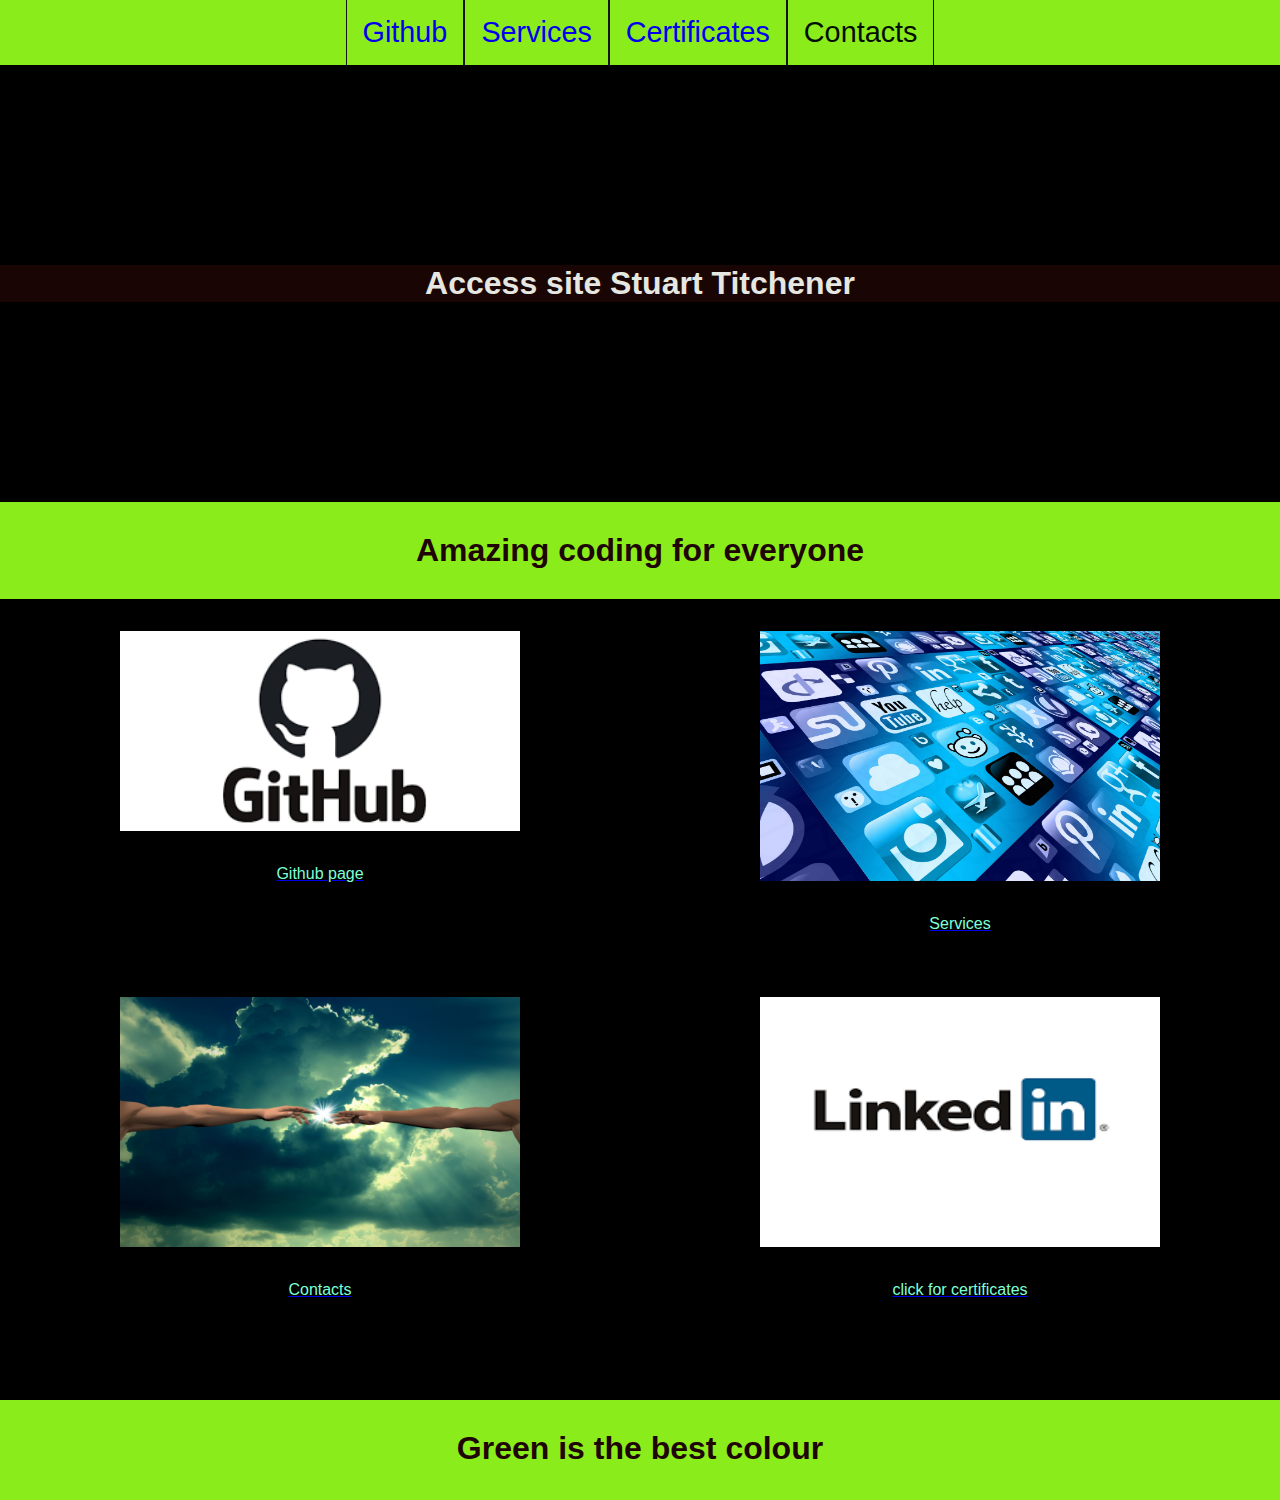
==== index.html @ 368565a1 "Update index.html" ====
<!DOCTYPE html>
<html>
<head>
    <title>Stuart Titchener Web developer </title>
    <meta charset="UTF-8">
    <meta name = "discription" content="this is what google will show">
    <meta name = "viewport" content="width=device-width, initial-scale=1">
    <link rel="icon" href="unikittyicon.ico">
    <link rel="stylesheet" href="style.css">

</head>
<body>
    <div id="page-container">
        <div id="content-wrap">
            <div class="nav">
                <ul>
                    <a   
                            href="https://github.com/stuart4404"
                            target="_blank"
                            rel="noreferrer"
                            >
                    <li>Github</li>
                    </a>
                    <a
                            href="https://stuart4404.github.io/stuart4404-webpagecvpage2/"
                            target="_blank"
                            rel="noreferrer"
                            >
                    <li>Services</li>
                    </a>
                    <!--link cert to be inserted here-->
                    <a   
                            href="https://www.linkedin.com/in/StuartTitchener4404/"
                            target="_blank"
                            rel="noreferrer"
                            >
                    <li>Certificates</li>
                    </a>
                    <a
                            href="https://stuart4404.github.io/CVpage3/"
                            target="_blank"
                            rel="noreferrer"
                            >
                    </a>
                    <li>Contacts</li>
                </ul>
            </div>
            
            <div class="wrapper">
                <div class="image-area">
                <h1>
                    <div class="image-text center-container">Access site Stuart Titchener</div>
                </h1>              
                </div>
            </div>        
            <h2>
                <div class = "intro-text center-container">Amazing coding for everyone</div>
            </h2>
                <div class ="services center-container">
                    <div class = "single-service">
                        <!--github link-->
                        <a   
                            href="https://github.com/stuart4404"
                            target="_blank"
                            rel="noreferrer"
                            >
                            
                        <img class="picsize"
                            src= "Images/github.png"/>
                        <p>
                            Github page
                        </p>
                        </a>
                    </div>
                    <div class = "single-service">
                        <!--services link-->
                        <a
                        href="https://stuart4404.github.io/stuart4404-webpagecvpage2/"
                        target="_blank"
                        rel="noreferrer"
                        >
                        
                        <img class = "picsize"
                            src= "Images/mobile-phone-1087845.jpg"/>
                        <p>
                            Services
                        </p>
                        </a>
                    </div><div class = "single-service">
                        <!--contacts link-->
                        <a
                        href="https://stuart4404.github.io/CVpage3/"
                        target="_blank"
                        rel="noreferrer"
                        >
                        
                        <img class="picsize"
                            src= "Images/creation-1906289.jpg"/>
                        <p>
                            Contacts
                        </p>
                        </a>
                    </div><div class = "single-service">
                        <!--linkedin link-->
                        <a   
                            href="https://www.linkedin.com/in/StuartTitchener4404/"
                            target="_blank"
                            rel="noreferrer"
                        >
                        <img class="picsize"
                             src= "Images/linkedin.png"/>
                        <p>
                            click for certificates
                        </p>
                        </a>
                    </div>
                </div>           
        </div>
        <footer>
        <h1>
            <div 
            
            class = "intro-text center-container" id= "footbar">Green is the best colour</div>
        </h1>
        </footer>
    </div>

</body>
</html>
---- style.css ----
* { margin: 0;}

#page-container {
    position: relative;
    min-height: 1500px;

}

#content-wrap {
    padding-bottom: 2.5rem;
}

#footbar {

    position:absolute;
    bottom: 0;
    width: 100%;
    height: 2.5rem;
}

body{
    background-color: black;
    color : white;
    font-size: 16px;
    font-family: Arial, Helvetica, sans-serif;
    padding: 0px;
    margin: 0px;
}

.nav{
    background-color: rgb(139, 236, 27);
    color:rgb(2, 14, 2);
    font-size: 32px;
    
    

}

.nav ul {

    margin:0px;
    padding: 0px;
    list-style-type: none;
    font-size: 0px;
}

.nav ul li {
    padding: 16px;
    text-align: center;
    font-size: 1.8rem;
    border-bottom: 2px solid rgb(36, 117, 3);
    transition: background-color 1s;
}

.nav ul li:hover {
    background-color: rgb(236, 235, 222);
    color: black
}

.image-area {
    background-image:url("images/IMG_0168-720x503.jpg");
    background-position: center center;
    background-size: cover;
    padding-top: 200px;
    padding-bottom: 200px;
}
.centered-container {
    max-width: 1020px;
    margin: 0px auto;
    padding: 0px 16px;
}

.image-text {
    text-align: center;
    background-color: rgb(26, 5, 5);
    color:rgb(229, 231, 224);
    font-size: 20;

}
    

.intro-text {
    background-color: rgb(139, 236, 27);
    color: rgb(32, 5, 5);
    font-size: 2rem;
    text-align: center;
    padding-bottom: 30px;
    padding-top: 30px;
}

.single-service {
    text-align: center;
    margin-bottom: 32px;
    margin-top: 32px;
}

.picsize{
max-height: 250px;
max-width: 400px;
width:100%;
height:100%;
}

.single-service p {
    padding: 0px 16px;
    margin-top: 30px;
    color:aquamarine;
}




@media screen and (min-width: 728px){
    .nav ul {
        text-align: center;
    }

    .nav ul li {
        display: inline-block;
        border-bottom: 0px;
        border-left: 1px solid rgb(19, 20, 19);
        border-right: 1px solid rgb(19, 20, 19);
        

    }

    .single-service {
        width: 50%;
        float: left;
    }
}
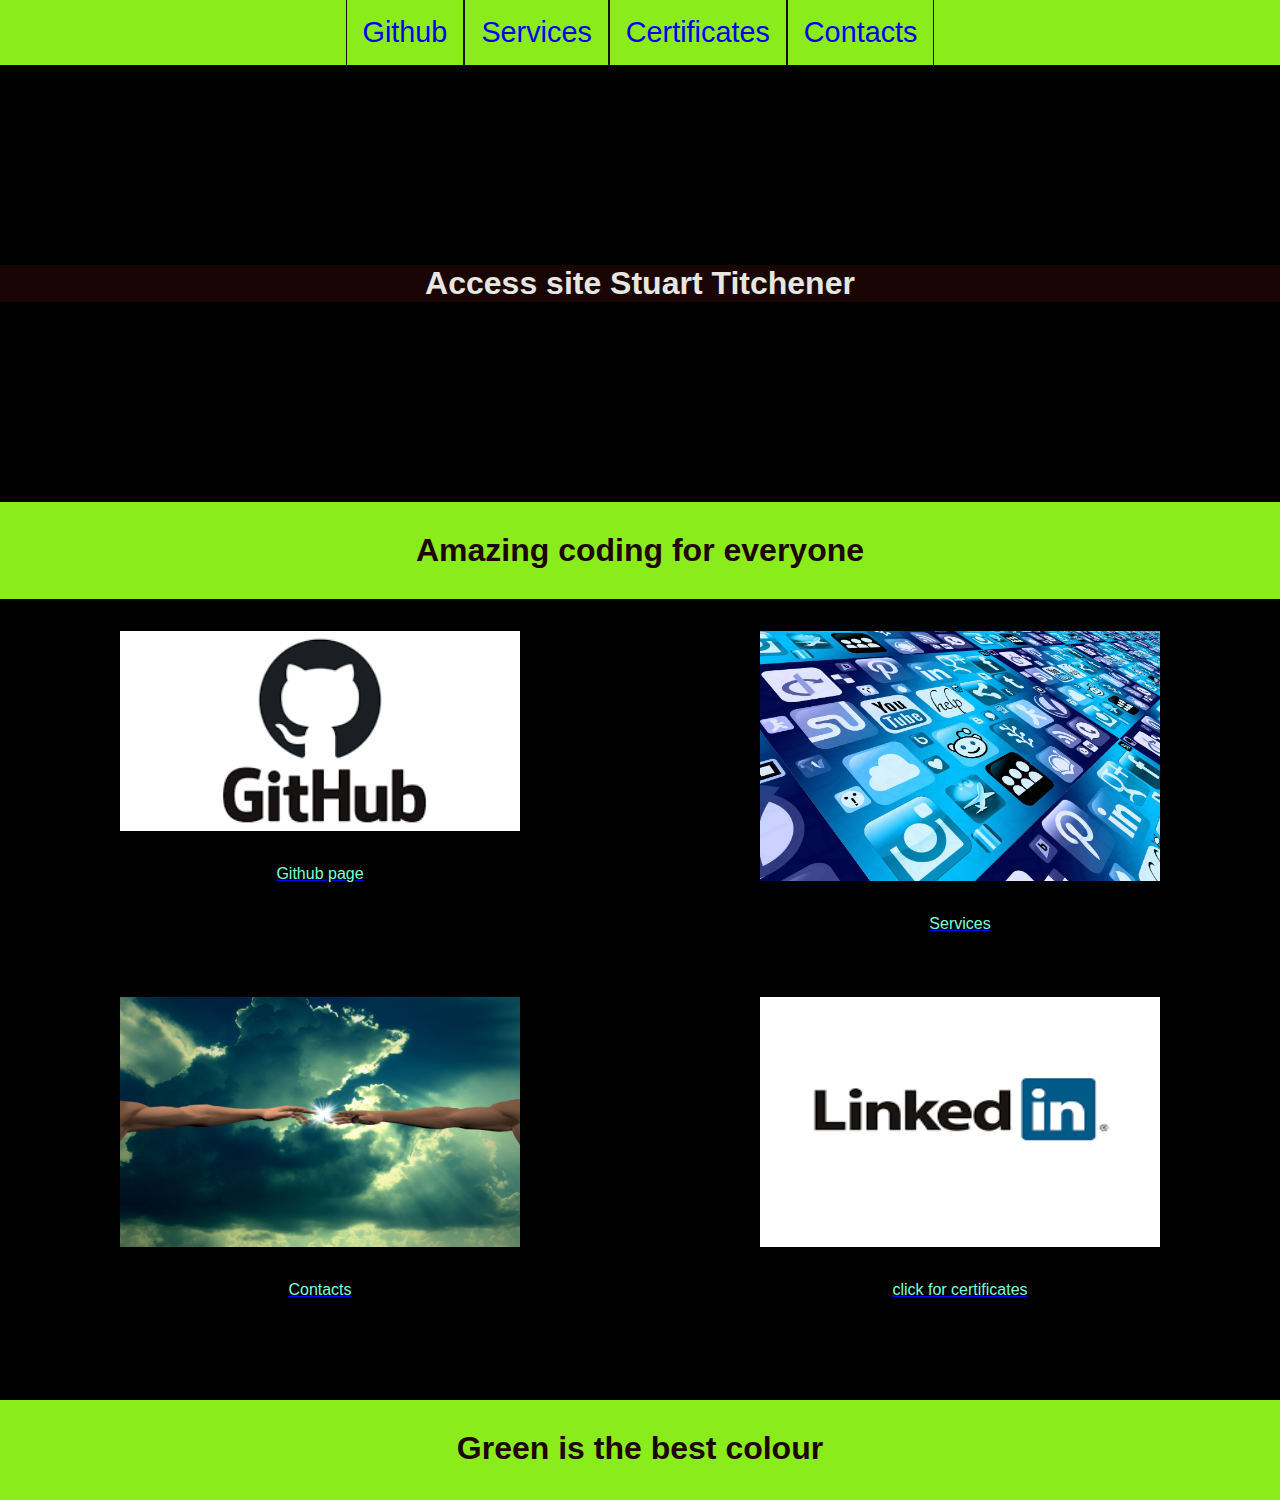
==== commit f974fd1e: "Update index.html" ====
--- a/index.html
+++ b/index.html
@@ -41,8 +41,9 @@
                             target="_blank"
                             rel="noreferrer"
                             >
+                    
+                    <li>Contacts</li>
                     </a>
-                    <li>Contacts</li>
                 </ul>
             </div>
             
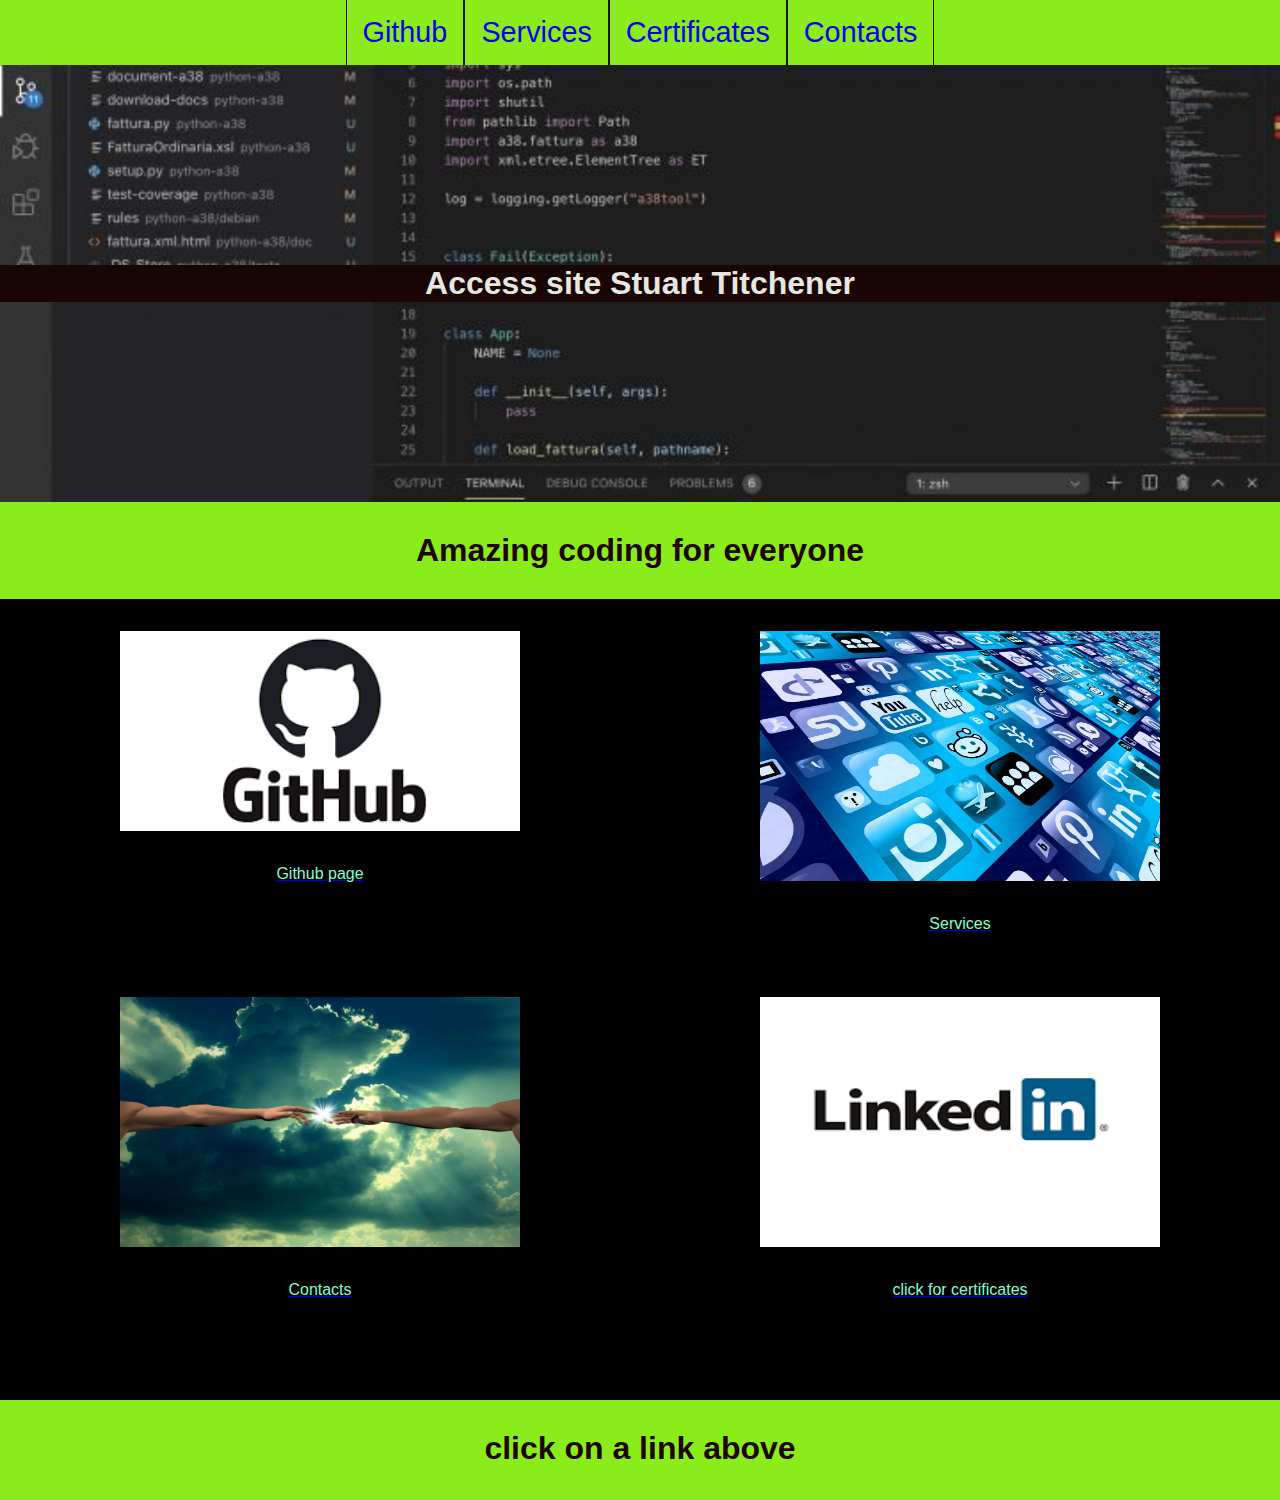
==== commit 603ee2e3: "Update index.html" ====
--- a/index.html
+++ b/index.html
@@ -121,7 +121,7 @@
         <h1>
             <div 
             
-            class = "intro-text center-container" id= "footbar">Green is the best colour</div>
+            class = "intro-text center-container" id= "footbar">click on a link above</div>
         </h1>
         </footer>
     </div>
--- a/style.css
+++ b/style.css
@@ -58,11 +58,12 @@
 }
 
 .image-area {
-    background-image:url("images/IMG_0168-720x503.jpg");
+    background-image:url("Images/IMG_0168-720x503.jpg");
     background-position: center center;
     background-size: cover;
     padding-top: 200px;
     padding-bottom: 200px;
+    width: 100%;
 }
 .centered-container {
     max-width: 1020px;
@@ -88,6 +89,11 @@
     padding-top: 30px;
 }
 
+.intro-text:hover {
+    background-color: black;
+    color:rgb(255, 255, 255);
+}
+
 .single-service {
     text-align: center;
     margin-bottom: 32px;
@@ -105,6 +111,22 @@
     padding: 0px 16px;
     margin-top: 30px;
     color:aquamarine;
+}
+
+#button{
+    width: 300px;
+    height: 50px;
+    border-width: 4px;
+    border-radius: 35px;
+    font-size: 25px;
+    font-weight: bold;
+    color: cyan ;
+    cursor: pointer;
+}
+
+#button :active{
+    font-size: 23px;
+    
 }
 
 
@@ -129,6 +151,14 @@
         float: left;
     }
 }
+
+.image-area {
+    background-image:url("Images/IMG_0168-720x503.jpg");
+    background-position: center center;
+    background-size: cover;
+    padding-top:200px;
+    padding-bottom: 200px;
+    width: 100%;
       
 
 
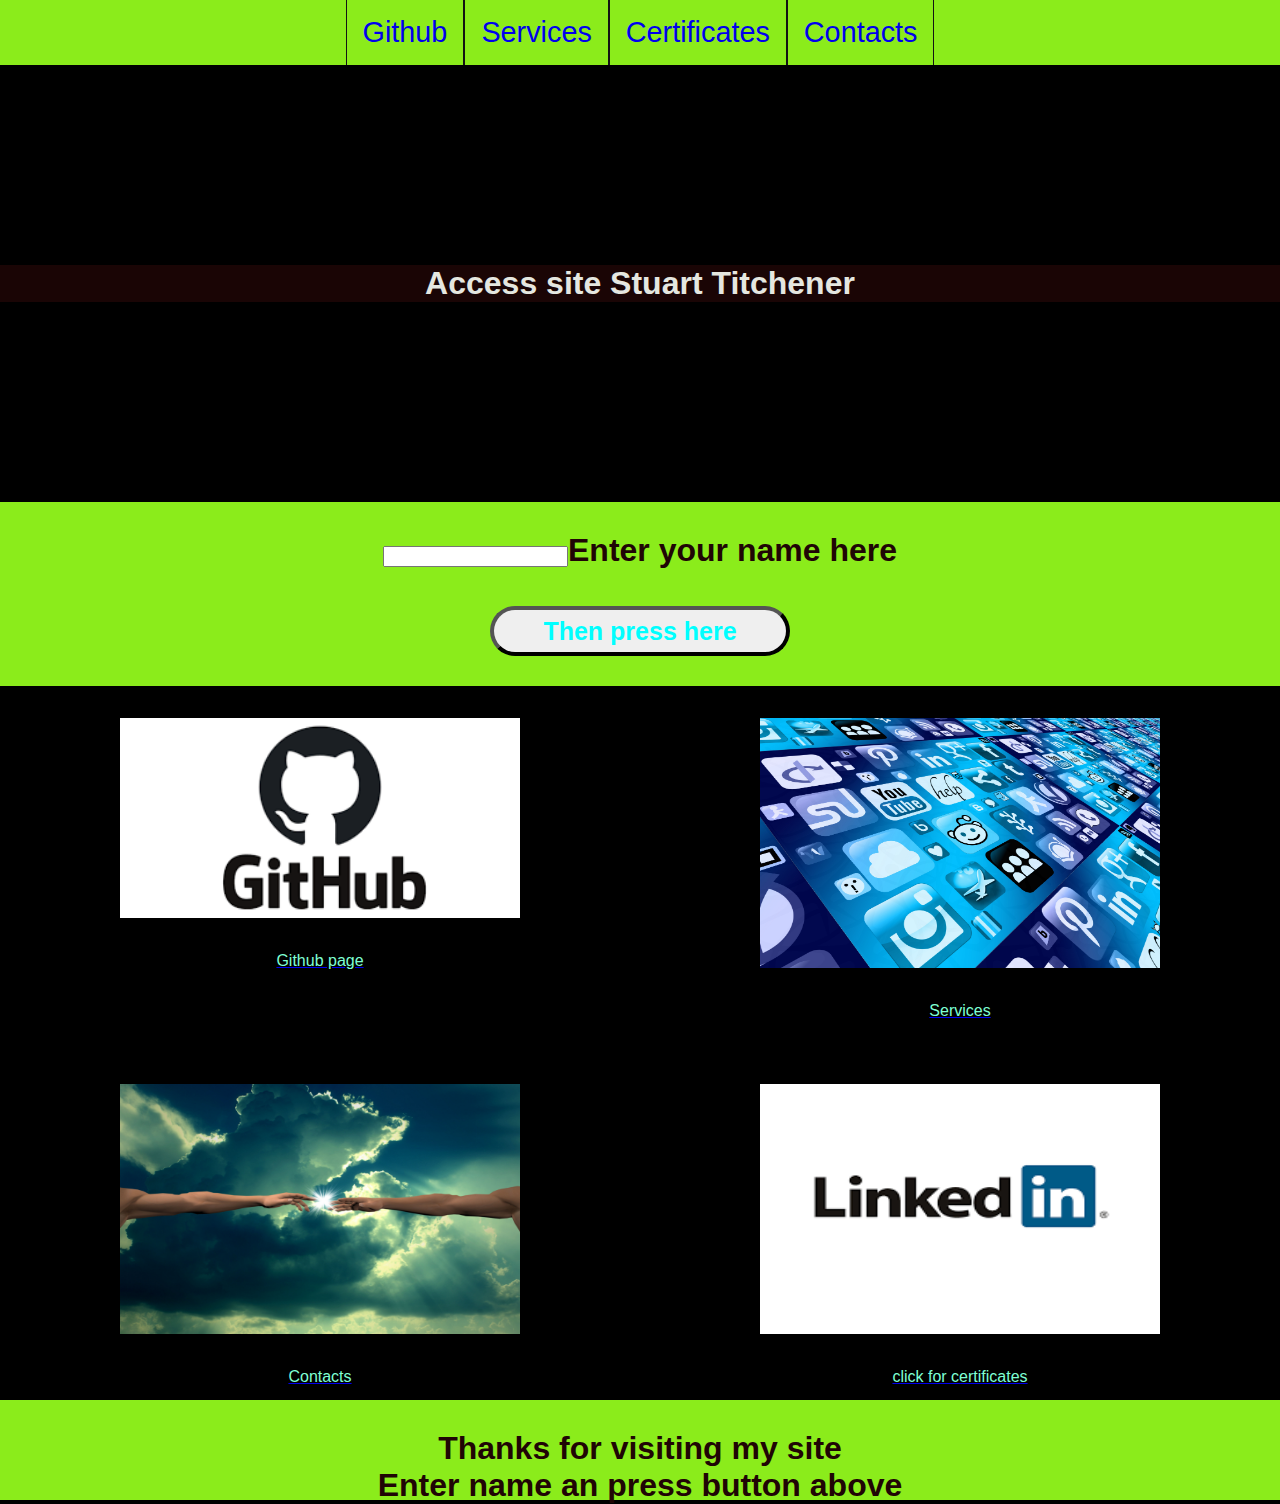
==== commit f57ec655: "Add files via upload" ====
--- a/index.html
+++ b/index.html
@@ -41,7 +41,6 @@
                             target="_blank"
                             rel="noreferrer"
                             >
-                    
                     <li>Contacts</li>
                     </a>
                 </ul>
@@ -55,7 +54,15 @@
                 </div>
             </div>        
             <h2>
-                <div class = "intro-text center-container">Amazing coding for everyone</div>
+                <div class = "intro-text center-container">
+                    <input type="text" id="input">Enter your name here
+                    <br>
+                    <br>
+                    <button id="button">
+                        Then press here
+                    </button>    
+                
+                </div>
             </h2>
                 <div class ="services center-container">
                     <div class = "single-service">
@@ -121,10 +128,14 @@
         <h1>
             <div 
             
-            class = "intro-text center-container" id= "footbar">click on a link above</div>
+            class = "intro-text center-container" id= "footbar">
+            <p> Thanks for visiting my site</p>
+            <p id="output"> Enter name an press button above</p>
+        <script src = "java button for html.js"></script>
+        </div>
         </h1>
         </footer>
     </div>
 
 </body>
-</html>
+</html>--- a/style.css
+++ b/style.css
@@ -58,7 +58,8 @@
 }
 
 .image-area {
-    background-image:url("Images/IMG_0168-720x503.jpg");
+
+    background-image:url("images/IMG_0168-720x503.jpg");
     background-position: center center;
     background-size: cover;
     padding-top: 200px;
@@ -89,15 +90,13 @@
     padding-top: 30px;
 }
 
-.intro-text:hover {
-    background-color: black;
-    color:rgb(255, 255, 255);
-}
+
 
 .single-service {
     text-align: center;
     margin-bottom: 32px;
     margin-top: 32px;
+    
 }
 
 .picsize{
@@ -152,13 +151,6 @@
     }
 }
 
-.image-area {
-    background-image:url("Images/IMG_0168-720x503.jpg");
-    background-position: center center;
-    background-size: cover;
-    padding-top:200px;
-    padding-bottom: 200px;
-    width: 100%;
-      
 
 
+
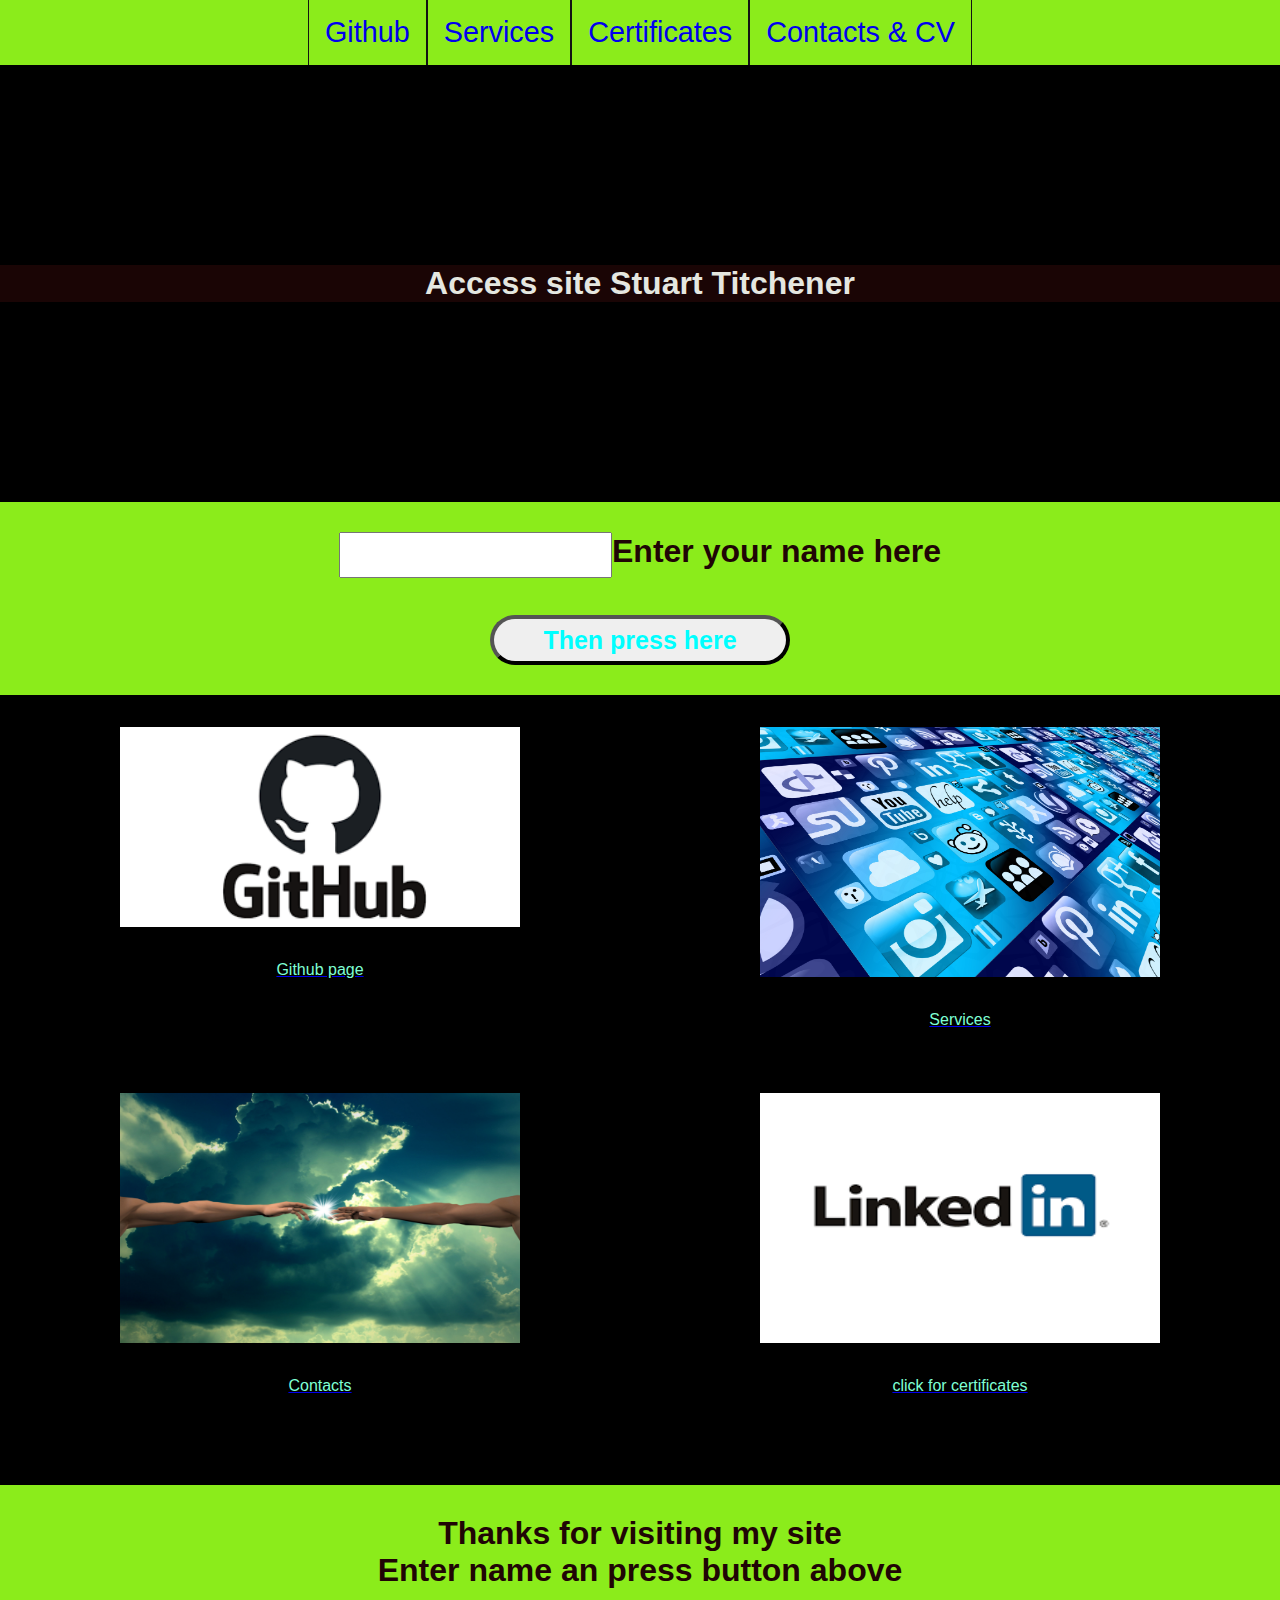
==== commit 93fc4548: "Add files via upload" ====
--- a/index.html
+++ b/index.html
@@ -41,7 +41,7 @@
                             target="_blank"
                             rel="noreferrer"
                             >
-                    <li>Contacts</li>
+                    <li>Contacts & CV</li>
                     </a>
                 </ul>
             </div>
@@ -58,9 +58,12 @@
                     <input type="text" id="input">Enter your name here
                     <br>
                     <br>
-                    <button id="button">
-                        Then press here
-                    </button>    
+                    <a href="#footbar">
+                        <button id="button">
+                            
+                            Then press here
+                        </button>    
+                    </a>
                 
                 </div>
             </h2>
--- a/style.css
+++ b/style.css
@@ -1,4 +1,13 @@
     * { margin: 0;}
+*{scroll-behavior: smooth;
+    overflow-y: visible}
+    
+
+
+#input {
+    height: 40px;
+    font-size: 20px;
+}
 
 #page-container {
     position: relative;
@@ -7,7 +16,7 @@
 }
 
 #content-wrap {
-    padding-bottom: 2.5rem;
+    padding-bottom: 10rem;
 }
 
 #footbar {
@@ -15,7 +24,8 @@
     position:absolute;
     bottom: 0;
     width: 100%;
-    height: 2.5rem;
+    height: 10rem;
+    
 }
 
 body{
@@ -99,6 +109,11 @@
     
 }
 
+.services
+{
+    min-height: 1400px;
+}
+
 .picsize{
 max-height: 250px;
 max-width: 400px;
@@ -132,6 +147,7 @@
 
 
 @media screen and (min-width: 728px){
+
     .nav ul {
         text-align: center;
     }
@@ -141,14 +157,18 @@
         border-bottom: 0px;
         border-left: 1px solid rgb(19, 20, 19);
         border-right: 1px solid rgb(19, 20, 19);
-        
-
-    }
+        }
 
     .single-service {
         width: 50%;
         float: left;
     }
+
+    .services{
+        min-height: 850px;
+    }
+
+  
 }
 
 
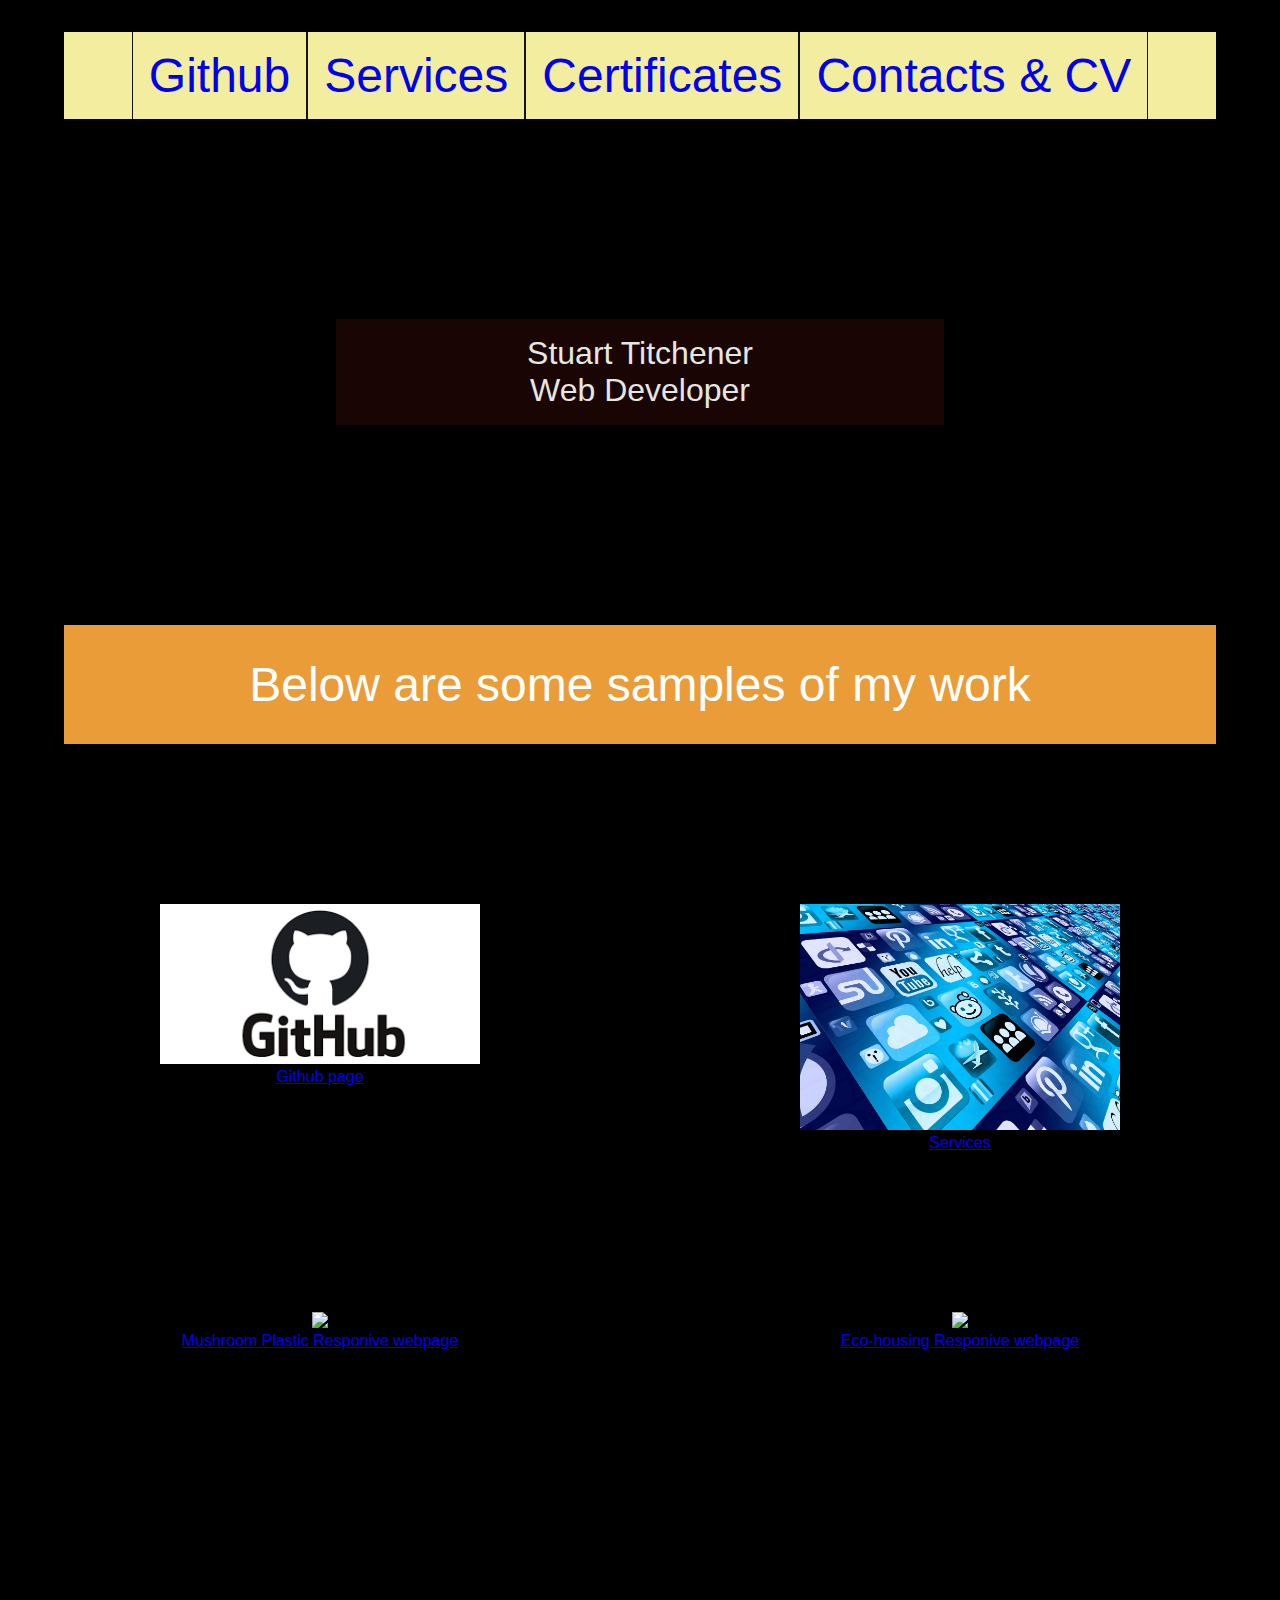
==== commit 728db449: "Add files via upload" ====
--- a/index.html
+++ b/index.html
@@ -1,144 +1,140 @@
 <!DOCTYPE html>
-<html>
+<html lang="en">
 <head>
-    <title>Stuart Titchener Web developer </title>
     <meta charset="UTF-8">
-    <meta name = "discription" content="this is what google will show">
-    <meta name = "viewport" content="width=device-width, initial-scale=1">
+    <meta http-equiv="X-UA-Compatible" content="IE=edge">
+    <meta name="viewport" content="width=device-width, initial-scale=1.0">
+    <title>Stuart Titchener</title>
+    <link rel="stylesheet" href="style.css">
+    
     <link rel="icon" href="unikittyicon.ico">
-    <link rel="stylesheet" href="style.css">
-
 </head>
 <body>
     <div id="page-container">
-        <div id="content-wrap">
-            <div class="nav">
-                <ul>
-                    <a   
-                            href="https://github.com/stuart4404"
-                            target="_blank"
-                            rel="noreferrer"
-                            >
-                    <li>Github</li>
-                    </a>
-                    <a
-                            href="https://stuart4404.github.io/stuart4404-webpagecvpage2/"
-                            target="_blank"
-                            rel="noreferrer"
-                            >
+        <div class="nav">
+            <ul>
+                <a   
+                    href="https://github.com/stuart4404"
+                    target="_blank"
+                    rel="noreferrer"
+                    >
+                <li>Github</li>
+                </a>
+                <a
+                    href="https://stuart4404.github.io/stuart4404-webpagecvpage2/"
+                    target="_blank"
+                    rel="noreferrer"
+                    >
                     <li>Services</li>
                     </a>
-                    <!--link cert to be inserted here-->
-                    <a   
-                            href="https://www.linkedin.com/in/StuartTitchener4404/"
-                            target="_blank"
-                            rel="noreferrer"
-                            >
+                <a   
+                    href="https://www.linkedin.com/in/StuartTitchener4404/"
+                    target="_blank"
+                    rel="noreferrer"
+                    >
                     <li>Certificates</li>
-                    </a>
-                    <a
-                            href="https://stuart4404.github.io/CVpage3/"
-                            target="_blank"
-                            rel="noreferrer"
-                            >
+            
+                </a>
+                <a
+                    href="https://stuart4404.github.io/CVpage3/"
+                    target="_blank"
+                    rel="noreferrer"
+                    >
                     <li>Contacts & CV</li>
-                    </a>
-                </ul>
-            </div>
+                </a>
+            </ul>
+        </div>
+    </div>    
+                    
+        
+    <!-- this area has the image and name -->
+ 
+    <div class="image-area">
+        <div class="textstrip">Stuart Titchener<br>Web Developer</div>
+    </div>
+    
+                        
+    <!-- the bit between the image and boxes -->
+    <div class="center-container">
+        <div class = "intro-text">Below are some samples of my work</div>
+    </div>
+    
+        
+    <div class ="center-container">
+        <div class = "single-service">
+            <!--github link-->
+            <a   
+            href="https://github.com/stuart4404"
+            target="_blank"
+            rel="noreferrer"
+            >
             
-            <div class="wrapper">
-                <div class="image-area">
-                <h1>
-                    <div class="image-text center-container">Access site Stuart Titchener</div>
-                </h1>              
-                </div>
-            </div>        
-            <h2>
-                <div class = "intro-text center-container">
-                    <input type="text" id="input">Enter your name here
-                    <br>
-                    <br>
-                    <a href="#footbar">
-                        <button id="button">
-                            
-                            Then press here
-                        </button>    
-                    </a>
-                
-                </div>
-            </h2>
-                <div class ="services center-container">
-                    <div class = "single-service">
-                        <!--github link-->
-                        <a   
-                            href="https://github.com/stuart4404"
-                            target="_blank"
-                            rel="noreferrer"
-                            >
-                            
-                        <img class="picsize"
-                            src= "Images/github.png"/>
-                        <p>
-                            Github page
-                        </p>
-                        </a>
-                    </div>
-                    <div class = "single-service">
-                        <!--services link-->
-                        <a
-                        href="https://stuart4404.github.io/stuart4404-webpagecvpage2/"
-                        target="_blank"
-                        rel="noreferrer"
-                        >
-                        
-                        <img class = "picsize"
-                            src= "Images/mobile-phone-1087845.jpg"/>
-                        <p>
-                            Services
-                        </p>
-                        </a>
-                    </div><div class = "single-service">
-                        <!--contacts link-->
-                        <a
-                        href="https://stuart4404.github.io/CVpage3/"
-                        target="_blank"
-                        rel="noreferrer"
-                        >
-                        
-                        <img class="picsize"
-                            src= "Images/creation-1906289.jpg"/>
-                        <p>
-                            Contacts
-                        </p>
-                        </a>
-                    </div><div class = "single-service">
-                        <!--linkedin link-->
-                        <a   
-                            href="https://www.linkedin.com/in/StuartTitchener4404/"
-                            target="_blank"
-                            rel="noreferrer"
-                        >
-                        <img class="picsize"
-                             src= "Images/linkedin.png"/>
-                        <p>
-                            click for certificates
-                        </p>
-                        </a>
-                    </div>
-                </div>           
+                <img class="picsize"
+                src= "Images/github.png"/>
+                <p>
+                    Github page
+                </p>
+            </a>
         </div>
-        <footer>
-        <h1>
-            <div 
+       
+        
+    
+
+        <div class = "single-service">
+            <a
+            href="https://stuart4404.github.io/stuart4404-webpagecvpage2/"
+            target="_blank"
+            rel="noreferrer"
+            >
             
-            class = "intro-text center-container" id= "footbar">
-            <p> Thanks for visiting my site</p>
-            <p id="output"> Enter name an press button above</p>
-        <script src = "java button for html.js"></script>
+                <img class = "picsize"
+                src= "Images/mobile-phone-1087845.jpg"/>
+                <p>
+                    Services
+                </p>
+            </a>
         </div>
-        </h1>
-        </footer>
-    </div>
+
+        <div class = "single-service">
+            <!--contacts link-->
+            <a
+            href="https://stuart4404.github.io/Mushroom-page/"
+            target="_blank"
+            rel="noreferrer"
+            >
+            
+            <img class="picsize"
+            src= "Images/mush-plastic.jpg"/>
+            <p>
+                Mushroom Plastic
+                Responive webpage
+            </p>
+            </a>
+        </div>
+        <div class = "single-service">
+            <a   
+            href="https://stuart4404.github.io/eco-housing/"
+            target="_blank"
+            rel="noreferrer"
+            >
+            <img class="picsize"
+            src= "Images/Straw.jpg"/>
+            <p>
+                Eco-housing
+                Responive webpage
+            </p>
+        </a>
+        </div>
+    </div>           
+
+
+      
+            
+    
+    <div class ="footbar">bottom</div>
+     
+  
+</div>
 
 </body>
-</html>+</html>
--- a/style.css
+++ b/style.css
@@ -1,53 +1,43 @@
-    * { margin: 0;}
+* {
+    margin: 0;
+    box-sizing: border-box;
+}
 *{scroll-behavior: smooth;
     overflow-y: visible}
+
+*
     
 
 
-#input {
-    height: 40px;
-    font-size: 20px;
-}
-
+    
 #page-container {
     position: relative;
-    min-height: 1500px;
+}
+    
 
-}
-
-#content-wrap {
-    padding-bottom: 10rem;
-}
-
-#footbar {
-
-    position:absolute;
-    bottom: 0;
-    width: 100%;
-    height: 10rem;
     
-}
 
 body{
     background-color: black;
     color : white;
     font-size: 16px;
-    font-family: Arial, Helvetica, sans-serif;
+    font-family:'Gill Sans', 'Gill Sans MT', Calibri, 'Trebuchet MS', sans-serif;
     padding: 0px;
     margin: 0px;
+    width:100%;
 }
 
 .nav{
-    background-color: rgb(139, 236, 27);
+    background-color: rgb(243, 237, 159);
     color:rgb(2, 14, 2);
     font-size: 32px;
     
     
-
+    
 }
 
 .nav ul {
-
+    
     margin:0px;
     padding: 0px;
     list-style-type: none;
@@ -68,7 +58,7 @@
 }
 
 .image-area {
-
+    
     background-image:url("images/IMG_0168-720x503.jpg");
     background-position: center center;
     background-size: cover;
@@ -77,100 +67,107 @@
     width: 100%;
 }
 .centered-container {
-    max-width: 1020px;
+    width: 100%;
     margin: 0px auto;
-    padding: 0px 16px;
+    padding: 2rem;
+    text-align: center;
 }
 
-.image-text {
+.textstrip {
+    margin: 0 auto;
     text-align: center;
+    width: 50%;
     background-color: rgb(26, 5, 5);
     color:rgb(229, 231, 224);
-    font-size: 20;
+    font-size: 2rem;
+    padding: 1rem;
+    box-sizing: unset;
+}
+    
+    
+.intro-text {
+    background-color: rgb(233, 156, 55);
+    color: rgb(255, 255, 255);
+    font-size: 2rem;
+    padding:2rem;
+    text-align: center;
+    width: 100%;
+    margin: 0 auto;
+}
+    
+    
+    
+.single-service {
+    margin-top: 10rem;
+    text-align: center;
+}
+
+    
+.picsize{
+   width: 50%;
+}
+
+.footbar{
+    background-color: rgb(233, 156, 55); 
+    color: aqua;
+    margin-top: 70rem;
 
 }
     
 
-.intro-text {
-    background-color: rgb(139, 236, 27);
-    color: rgb(32, 5, 5);
-    font-size: 2rem;
-    text-align: center;
-    padding-bottom: 30px;
-    padding-top: 30px;
-}
+    
+@media screen and (min-width: 728px){
+    
 
+    #page-container{
+        margin-top: 2rem;
+    }
+    .image-area{
+        width:90%;
+        margin: 0 auto;
+    }
+    
+    .nav{
+        width: 90%;
+        margin: 0 auto;
+    }
 
-
-.single-service {
-    text-align: center;
-    margin-bottom: 32px;
-    margin-top: 32px;
     
-}
-
-.services
-{
-    min-height: 1400px;
-}
-
-.picsize{
-max-height: 250px;
-max-width: 400px;
-width:100%;
-height:100%;
-}
-
-.single-service p {
-    padding: 0px 16px;
-    margin-top: 30px;
-    color:aquamarine;
-}
-
-#button{
-    width: 300px;
-    height: 50px;
-    border-width: 4px;
-    border-radius: 35px;
-    font-size: 25px;
-    font-weight: bold;
-    color: cyan ;
-    cursor: pointer;
-}
-
-#button :active{
-    font-size: 23px;
-    
-}
-
-
-
-
-@media screen and (min-width: 728px){
-
     .nav ul {
         text-align: center;
     }
-
+    
     .nav ul li {
         display: inline-block;
         border-bottom: 0px;
         border-left: 1px solid rgb(19, 20, 19);
         border-right: 1px solid rgb(19, 20, 19);
-        }
-
+        font-size: 3rem;
+    }
+    
     .single-service {
         width: 50%;
         float: left;
     }
-
+    
     .services{
         min-height: 850px;
     }
 
-  
-}
+    .intro-text{
+        width: 90%;
+        font-size: 3rem;
+    }
+
+    .footbar{
+        margin-top: 70rem;
+        width:90%;
+    }
+    
+    
+} 
 
 
 
 
+    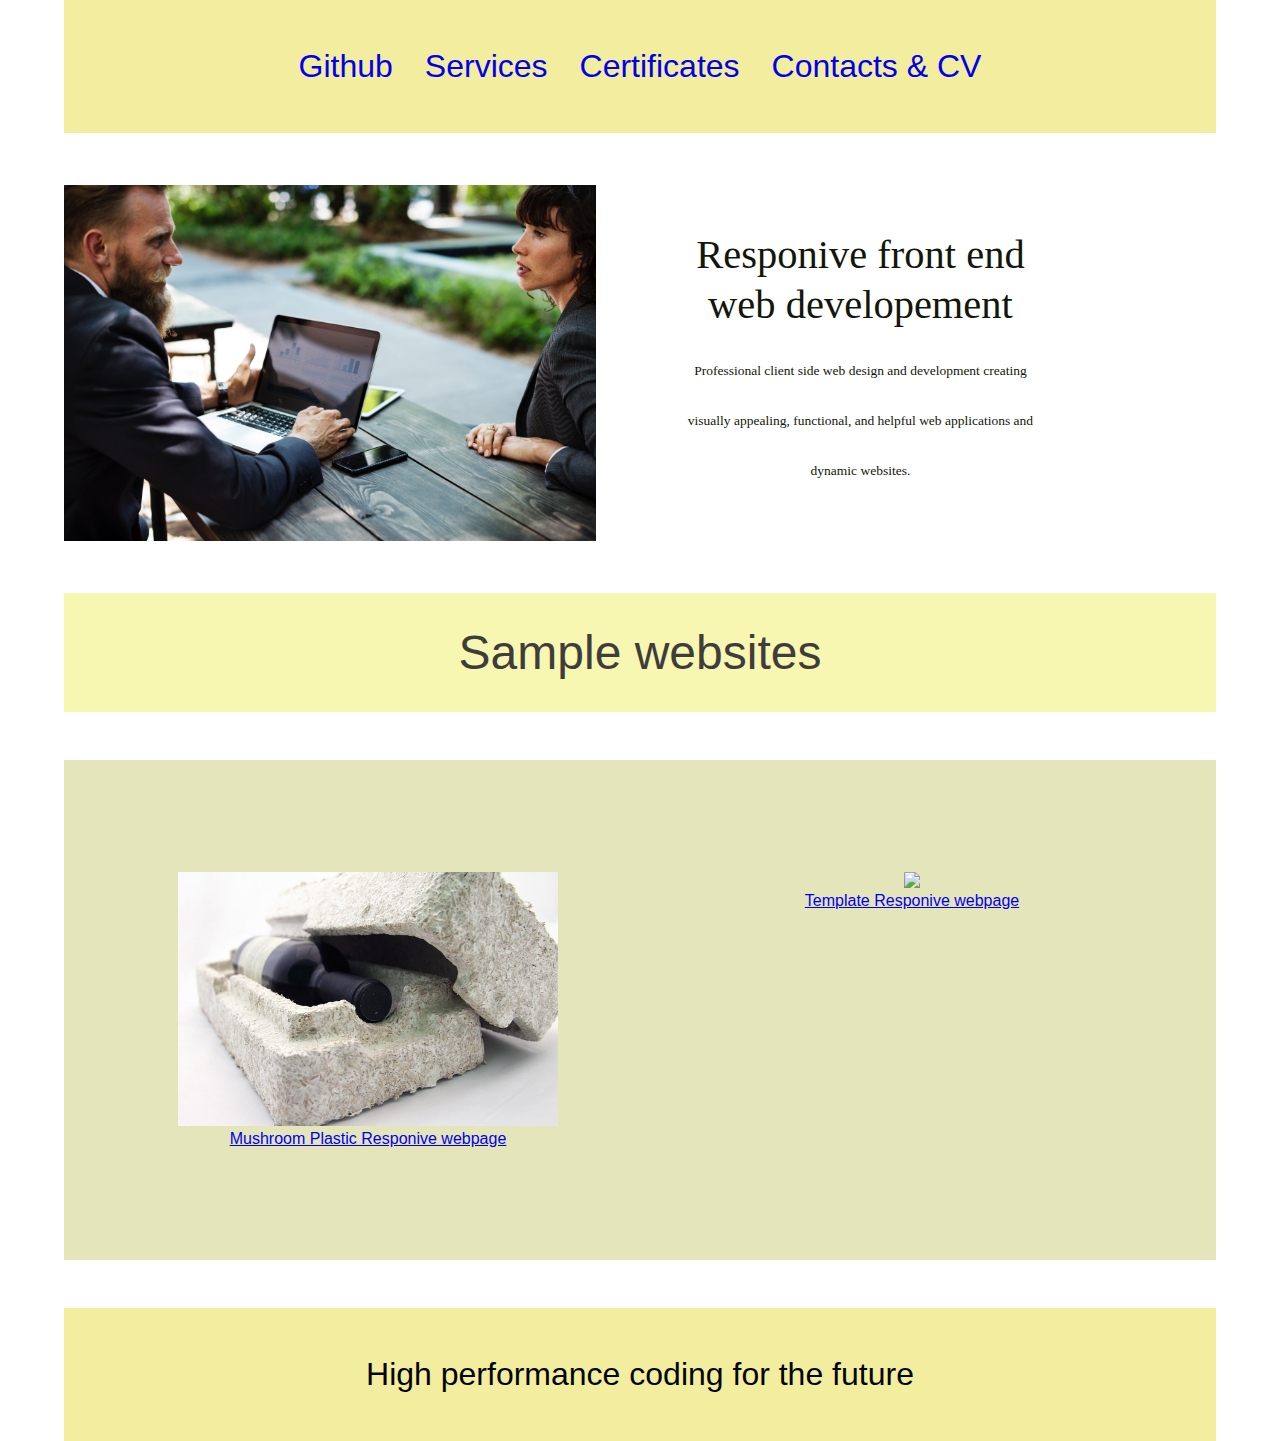
==== commit bf5c324f: "Add files via upload" ====
--- a/index.html
+++ b/index.html
@@ -10,97 +10,72 @@
     <link rel="icon" href="unikittyicon.ico">
 </head>
 <body>
-    <div id="page-container">
-        <div class="nav">
-            <ul>
-                <a   
+    
+    
+    <header>
+        <div class="nav-container">
+            <button class="nav-toggle" aria-label="open navigation">
+                <span class="hamburger"></span>
+            </button>
+            <nav class="nav">
+                <ul>
+                    <a   
                     href="https://github.com/stuart4404"
-                    target="_blank"
-                    rel="noreferrer"
                     >
-                <li>Github</li>
-                </a>
-                <a
+                    <li>Github</li>
+                    </a>
+                    <a
                     href="https://stuart4404.github.io/stuart4404-webpagecvpage2/"
-                    target="_blank"
-                    rel="noreferrer"
                     >
                     <li>Services</li>
                     </a>
-                <a   
+                    <a   
                     href="https://www.linkedin.com/in/StuartTitchener4404/"
-                    target="_blank"
-                    rel="noreferrer"
                     >
                     <li>Certificates</li>
-            
-                </a>
-                <a
+                    </a>
+                    <a
                     href="https://stuart4404.github.io/CVpage3/"
-                    target="_blank"
-                    rel="noreferrer"
                     >
                     <li>Contacts & CV</li>
-                </a>
-            </ul>
-        </div>
-    </div>    
-                    
-        
-    <!-- this area has the image and name -->
+                    </a>
+                </ul>                       
+            </nav>
+        </div>    
+    </header>
+            
+
+                
+
+
+<!-- this area has the image and name -->
  
     <div class="image-area">
-        <div class="textstrip">Stuart Titchener<br>Web Developer</div>
+        <div class="images-text">
+            <img class="tablet-img" src="Images/ipad-1721428.jpg" alt="">
+            <img class="people-img" src="Images/people-2568603.jpg" alt="">
+        </div>
+        <div class="textstrip">
+            <div class="textbox">
+                Responive front end web developement
+                <p>Professional client side web design and development creating visually appealing, functional, and helpful web applications and dynamic websites.</p>
+            </div>
+        
+            </div>
+                
     </div>
     
                         
     <!-- the bit between the image and boxes -->
-    <div class="center-container">
-        <div class = "intro-text">Below are some samples of my work</div>
-    </div>
+    <div class = "intro-text">Sample websites</div>
     
         
     <div class ="center-container">
-        <div class = "single-service">
-            <!--github link-->
-            <a   
-            href="https://github.com/stuart4404"
-            target="_blank"
-            rel="noreferrer"
-            >
-            
-                <img class="picsize"
-                src= "Images/github.png"/>
-                <p>
-                    Github page
-                </p>
-            </a>
-        </div>
-       
         
-    
-
-        <div class = "single-service">
-            <a
-            href="https://stuart4404.github.io/stuart4404-webpagecvpage2/"
-            target="_blank"
-            rel="noreferrer"
-            >
-            
-                <img class = "picsize"
-                src= "Images/mobile-phone-1087845.jpg"/>
-                <p>
-                    Services
-                </p>
-            </a>
-        </div>
-
         <div class = "single-service">
             <!--contacts link-->
             <a
             href="https://stuart4404.github.io/Mushroom-page/"
-            target="_blank"
-            rel="noreferrer"
             >
             
             <img class="picsize"
@@ -113,14 +88,12 @@
         </div>
         <div class = "single-service">
             <a   
-            href="https://stuart4404.github.io/eco-housing/"
-            target="_blank"
-            rel="noreferrer"
+            href="https://stuart4404.github.io/template-webpage/"
             >
             <img class="picsize"
-            src= "Images/Straw.jpg"/>
+            src= "Images/girl-5623231.jpg"/>
             <p>
-                Eco-housing
+                Template
                 Responive webpage
             </p>
         </a>
@@ -131,10 +104,14 @@
       
             
     
-    <div class ="footbar">bottom</div>
+    <div class ="footbar">
+        <div>
+            <img class="footman" src="Images/man-4749237.jpg" alt="man on computer">
+        </div>
+        <p>High performance coding for the future</p>
+    </div>
      
   
-</div>
-
+    <script src="main.js"></script>
 </body>
 </html>
--- a/style.css
+++ b/style.css
@@ -5,21 +5,8 @@
 *{scroll-behavior: smooth;
     overflow-y: visible}
 
-*
-    
-
-
-    
-#page-container {
-    position: relative;
-}
-    
-
-    
 
 body{
-    background-color: black;
-    color : white;
     font-size: 16px;
     font-family:'Gill Sans', 'Gill Sans MT', Calibri, 'Trebuchet MS', sans-serif;
     padding: 0px;
@@ -27,111 +14,212 @@
     width:100%;
 }
 
+img{
+    width: 100%;
+}
+
+.nav-container{
+    background-color: rgb(243, 237, 159);
+    padding: 2em;
+    width: 100%;
+    margin: 0 auto;
+}
+
+
 .nav{
     background-color: rgb(243, 237, 159);
     color:rgb(2, 14, 2);
-    font-size: 32px;
-    
-    
-    
-}
+    font-size: 2rem;    
+    visibility: hidden;
+    height: auto;
+    position: absolute;
+}
+
+.nav--visible {
+    visibility: visible;
+    height: auto;
+    position: relative;
+} 
 
 .nav ul {
-    
     margin:0px;
     padding: 0px;
     list-style-type: none;
     font-size: 0px;
 }
 
+
 .nav ul li {
     padding: 16px;
     text-align: center;
     font-size: 1.8rem;
-    border-bottom: 2px solid rgb(36, 117, 3);
+    /* border-bottom: 0.1rem solid rgb(39, 37, 35); */
     transition: background-color 1s;
 }
+
+.nav-toggle {
+    cursor: pointer;
+    border: 0;
+    width: 3em;
+    height: 3em;
+    padding: 0em;
+    border-radius: 50%;
+    background: #072A2D;
+    color: white;
+    transition: opacity 250ms ease;
+    
+    position: relative;
+    left: 0;
+}
+
+.nav-toggle:focus,
+.nav-toggle:hover {
+    opacity: .75;
+}
+
+.hamburger {
+    width: 50%;
+    position: relative;
+}
+
+.hamburger,
+.hamburger::before,
+.hamburger::after {
+    display: block;
+    margin: 0 auto;
+    height: 4px;
+    background: white;
+    border-radius: 5px;
+    /* box-shadow: 0 2px 5px red; */
+    transition: all 0.5s ease-in-out;
+}
+
+.hamburger::before,
+.hamburger::after {
+    content: '';
+    width: 100%;
+    position: absolute;
+}
+
+.hamburger::before {
+    transform: translateY(-6px);
+}
+
+.hamburger::after {
+    transform: translateY(6px);
+}
+
+.open .hamburger {
+    transform: translate(-50px);
+    background: transparent;
+    box-shadow: none;
+}
+
+.open .hamburger::before {
+    transform: rotate(45deg) translate(35px, -35px);
+}
+
+.open .hamburger::after {
+    transform: rotate(-45deg) translate(35px, 35px);
+}
+
 
 .nav ul li:hover {
     background-color: rgb(236, 235, 222);
     color: black
 }
 
-.image-area {
-    
-    background-image:url("images/IMG_0168-720x503.jpg");
-    background-position: center center;
-    background-size: cover;
-    padding-top: 200px;
-    padding-bottom: 200px;
-    width: 100%;
-}
-.centered-container {
-    width: 100%;
+
+
+.image-area {    
+    display: block;
+    width: 90%;
+    margin: 0 auto;
+    text-align: center;
+    margin-top: 1rem;
+    align-items: center;
+ 
+   
+}
+
+.people-img{
+    display: none;
+    width: 100%;
+}
+
+
+.textstrip {  
+    margin: 0 auto;
+    padding: 2em;
+    width: 100%;
+    color:rgb(19, 22, 12);
+    font-family: Georgia, 'Times New Roman', Times, serif;
+    font-size: 2.5rem;
+    line-height: 50px;
+}
+
+.textstrip p {
+    display: none;
+}
+
+
+.intro-text {
+    background-color: rgb(248, 247, 178);
+    color: rgb(63, 60, 60);
+    font-size: 2.2rem;
+    padding:2rem;
+    text-align: center;
+    width: 100%;
+    margin: 0 auto;
+    font-weight: 500;
+}
+
+
+.center-container {
+    width: 95%;
+    display: block;
     margin: 0px auto;
+    margin-top: 1rem;
+    margin-bottom: 1rem;
     padding: 2rem;
     text-align: center;
-}
-
-.textstrip {
-    margin: 0 auto;
-    text-align: center;
-    width: 50%;
-    background-color: rgb(26, 5, 5);
-    color:rgb(229, 231, 224);
+    background-color: rgb(229, 229, 188);
+   
+}
+.single-service {
+    margin-top: 5rem;
+    margin-bottom: 5rem;
+    text-align: center;
+}
+
+    
+.picsize{
+   width: 70%;
+}
+
+.footbar{
+    background-color: rgb(243, 237, 159); 
+    color: rgb(3, 5, 5);
+    margin-top: 1rem;
+    padding: 3rem;
     font-size: 2rem;
-    padding: 1rem;
-    box-sizing: unset;
-}
-    
-    
-.intro-text {
-    background-color: rgb(233, 156, 55);
-    color: rgb(255, 255, 255);
-    font-size: 2rem;
-    padding:2rem;
-    text-align: center;
-    width: 100%;
-    margin: 0 auto;
-}
-    
-    
-    
-.single-service {
-    margin-top: 10rem;
-    text-align: center;
-}
-
-    
-.picsize{
-   width: 50%;
-}
-
-.footbar{
-    background-color: rgb(233, 156, 55); 
-    color: aqua;
-    margin-top: 70rem;
-
+    text-align: center;
+
+}
+
+.footman{
+    display: none;
 }
     
 
     
 @media screen and (min-width: 728px){
-    
-
-    #page-container{
-        margin-top: 2rem;
-    }
-    .image-area{
-        width:90%;
-        margin: 0 auto;
-    }
-    
-    .nav{
+
+   
+    .nav-container{
         width: 90%;
         margin: 0 auto;
     }
-
     
     .nav ul {
         text-align: center;
@@ -139,12 +227,61 @@
     
     .nav ul li {
         display: inline-block;
-        border-bottom: 0px;
-        border-left: 1px solid rgb(19, 20, 19);
-        border-right: 1px solid rgb(19, 20, 19);
-        font-size: 3rem;
-    }
-    
+        font-size: 2rem;
+    }
+
+    .image-area{
+        display: flex
+    }
+
+    .nav-toggle,
+    .tablet-img{
+        display: none;
+    }
+
+    .nav{
+        visibility: visible;
+        display: block;
+        position: relative;
+        
+    }
+
+    .images-text{
+        width: 100%;
+        margin-top: 2rem;
+        margin-bottom: 2rem;
+    }
+
+   
+
+    .people-img{
+        display: block;
+        width: 100%;
+        min-width: 350px;
+    }
+
+    .textstrip{
+        font-size: 4.5vmin;
+        align-items: center;
+        justify-content: center;
+    }
+
+    .textbox{
+        width: 80%
+    }
+
+    .textstrip p {
+        margin-top: 1rem;
+        font-size: 1.5vmin;
+        display: block;
+    }
+
+    .center-container{
+        display: flex;
+        width: 90%;
+        margin-top: 3rem;
+        margin-bottom: 3rem;
+    }
     .single-service {
         width: 50%;
         float: left;
@@ -157,10 +294,14 @@
     .intro-text{
         width: 90%;
         font-size: 3rem;
+        margin-top: 1rem;
+        margin-bottom: 1rem;
     }
 
     .footbar{
-        margin-top: 70rem;
+        align-items: center;
+        margin-top: 1rem;
+        margin: 0 auto;
         width:90%;
     }
     
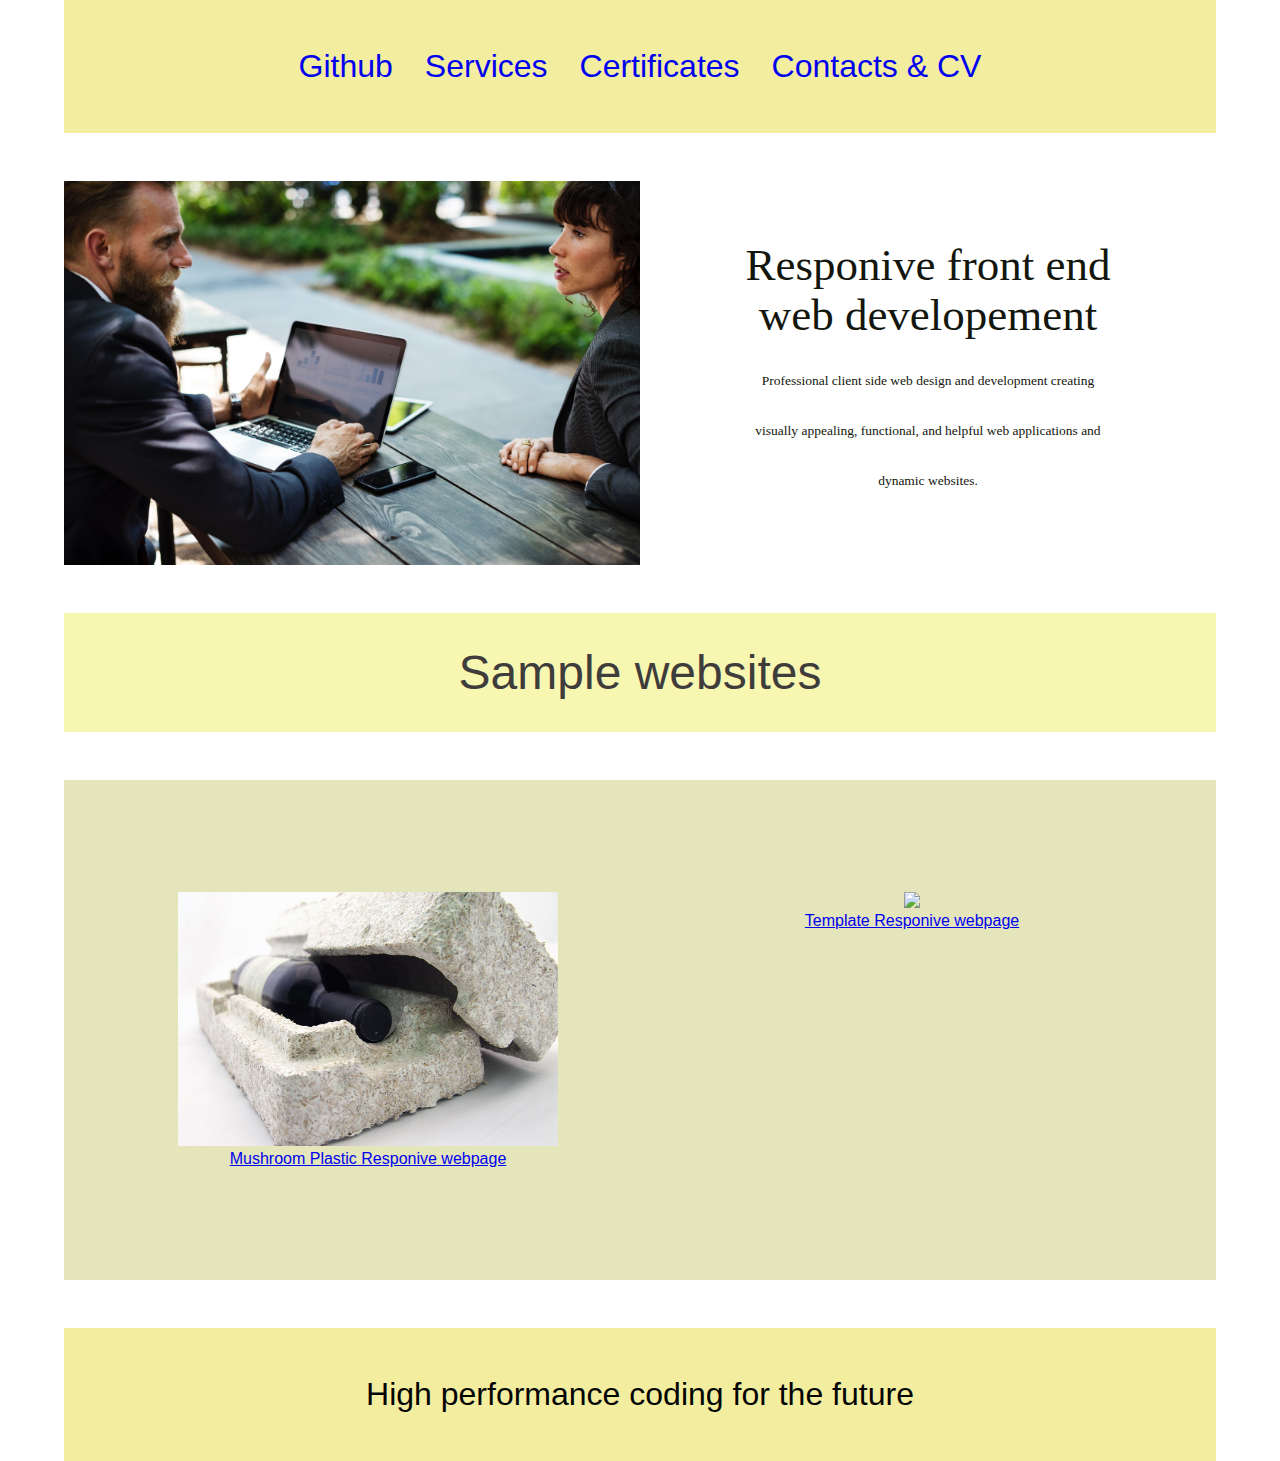
==== commit c3efb38e: "Add files via upload" ====
--- a/index.html
+++ b/index.html
@@ -60,10 +60,10 @@
                 Responive front end web developement
                 <p>Professional client side web design and development creating visually appealing, functional, and helpful web applications and dynamic websites.</p>
             </div>
+        </div>
+    </div>
         
-            </div>
                 
-    </div>
     
                         
     <!-- the bit between the image and boxes -->
--- a/style.css
+++ b/style.css
@@ -150,12 +150,15 @@
 
 .textstrip {  
     margin: 0 auto;
-    padding: 2em;
+    padding: 2em 0.5em;
     width: 100%;
     color:rgb(19, 22, 12);
     font-family: Georgia, 'Times New Roman', Times, serif;
     font-size: 2.5rem;
     line-height: 50px;
+    text-align: center;
+    
+    /* border: 3px solid red; */
 }
 
 .textstrip p {
@@ -261,15 +264,21 @@
     }
 
     .textstrip{
-        font-size: 4.5vmin;
+        padding: 0;
+        font-size: 5vmin;
         align-items: center;
-        justify-content: center;
+       
     }
 
     .textbox{
-        width: 80%
-    }
-
+        margin: 0 auto;
+        padding: 2em 1em;
+        /* border: solid 3px green;     */
+        width: 80%;   
+      
+    }
+
+   
     .textstrip p {
         margin-top: 1rem;
         font-size: 1.5vmin;
